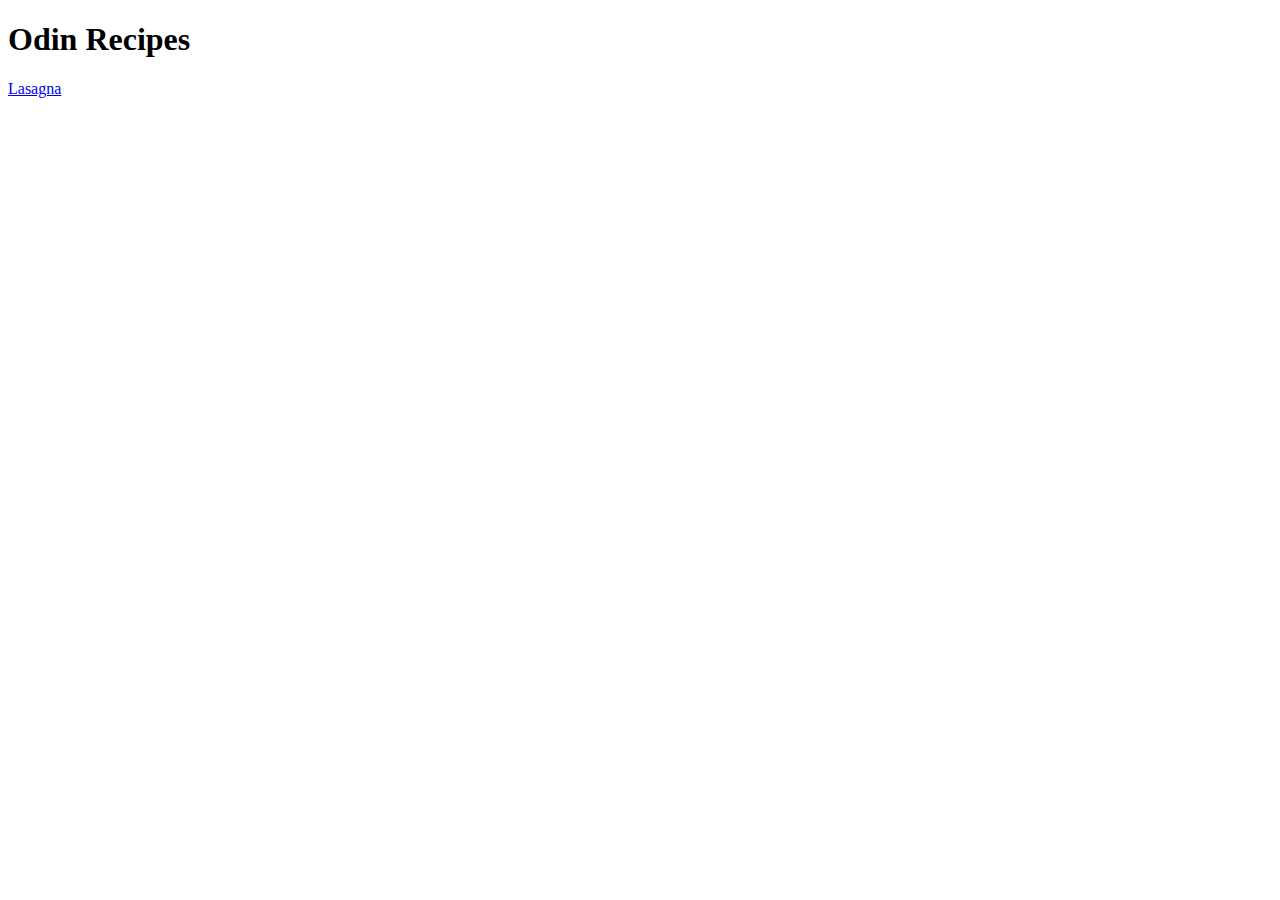
==== index.html @ ae02dbab "Added Image for first recipe" ====
<!DOCTYPE html>
<html lang="en">
    <head>
        <meta charset="utf-8">
        <title>Odin Recipes</title>

    </head>
    <body>
<h1>Odin Recipes</h1>
    <a href="../odin-recipes/recipes/Lasagna.html">Lasagna</a>
    </body>

</html>
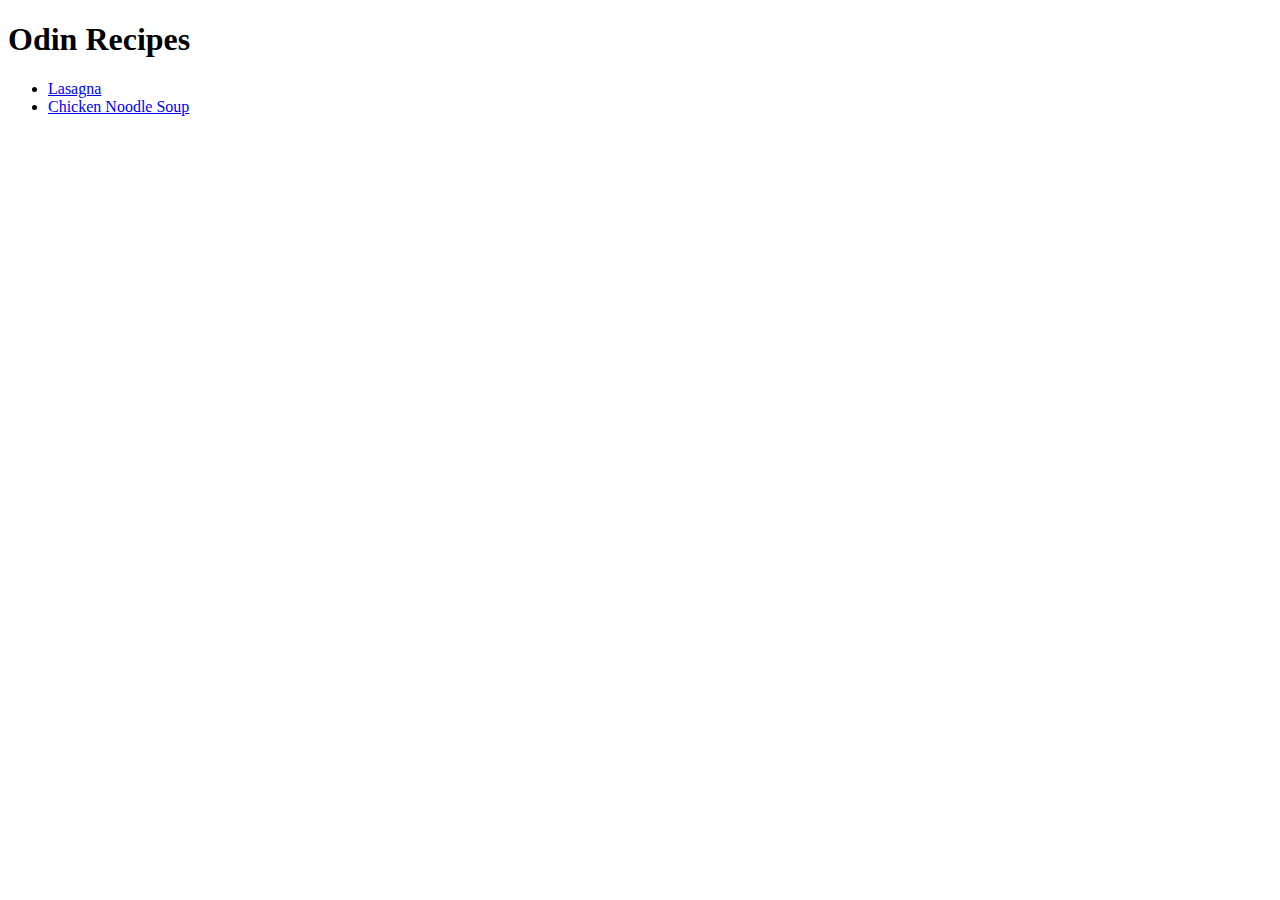
==== commit 1e965583: "updates" ====
--- a/index.html
+++ b/index.html
@@ -7,7 +7,12 @@
     </head>
     <body>
 <h1>Odin Recipes</h1>
-    <a href="../odin-recipes/recipes/Lasagna.html">Lasagna</a>
+<ul>
+   <li> <a href="../odin-recipes/recipes/Lasagna.html">Lasagna</a></li>
+
+
+   <li><a href="../odin-recipes/recipes/chicken-noodle-soup.html">Chicken Noodle Soup</a></li>
+</ul>
     </body>
 
 </html>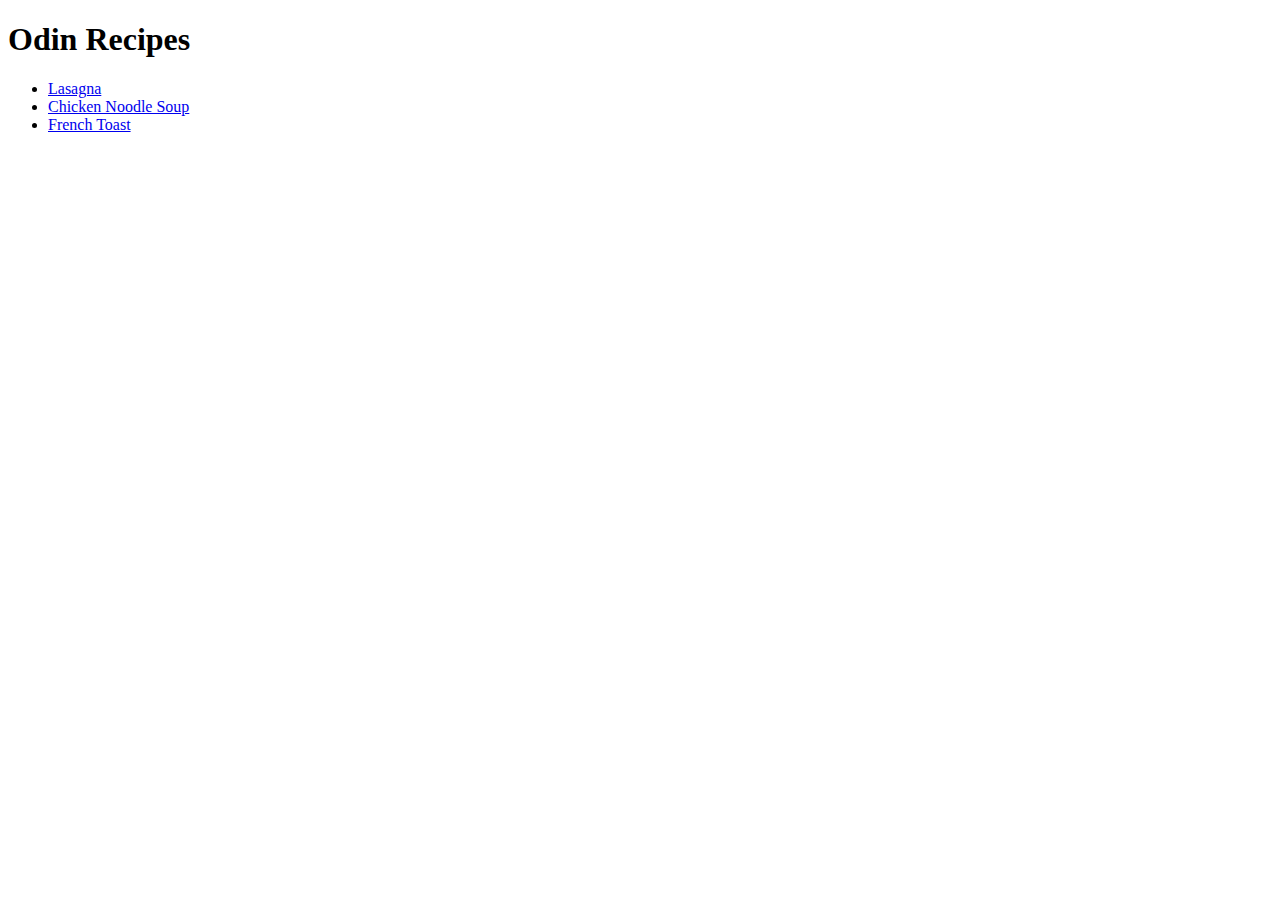
==== commit fc8cc864: "project finished" ====
--- a/index.html
+++ b/index.html
@@ -12,6 +12,8 @@
 
 
    <li><a href="../odin-recipes/recipes/chicken-noodle-soup.html">Chicken Noodle Soup</a></li>
+
+   <li><a href="../odin-recipes/recipes/french-toast.html">French Toast</a></li>
 </ul>
     </body>
 
